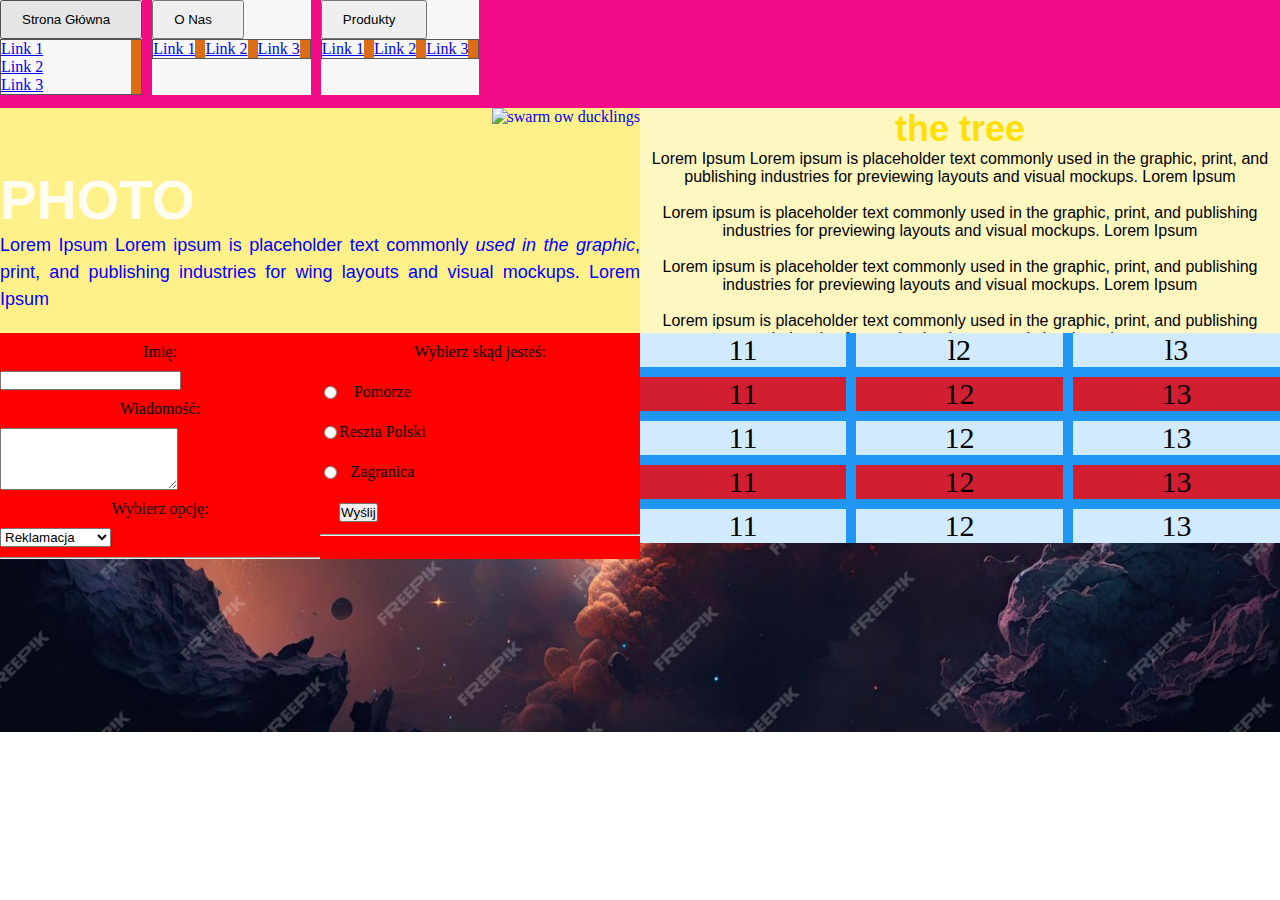
==== index2.html @ f8390ab8 "nowy commit" ====
<!DOCTYPE html>>

<html>

<head>
  <meta charset="UTF-8">
  <title>Our fist webpage</title>
    <link rel="stylesheet" type="text/css" href="style3.css">
    <script type="text/javascript" src="code.js"></script>


</head>

<body>
 

  <div class="container">

    

    <div class="bottom-left">
     
     
     
      <div class="sidebar"></div>
      

     



    <div class="nav">
        <nav>
          <ul>
            <li>
              <button class="dropdown-btn">Strona Główna
                <i class="fa fa-caret-down"></i>
              </button>
              <ul class="hidden-links">
                <li><a href="#">Link 1</a></li>
                <li><a href="#">Link 2</a></li>
                <li><a href="#">Link 3</a></li>
              </ul>
            </li>
            <li>
              <button class="dropdown-btn">O Nas
                <i class="fa fa-caret-down"></i>
              </button>
              <ul class="hidden-links">
                <li><a href="#">Link 1</a></li>
                <li><a href="#">Link 2</a></li>
                <li><a href="#">Link 3</a></li>
              </ul>
            </li>
            <li>
              <button class="dropdown-btn">Produkty
                <i class="fa fa-caret-down"></i>
              </button>
              <ul class="hidden-links">
                <li><a href="#">Link 1</a></li>
                <li><a href="#">Link 2</a></li>
                <li><a href="#">Link 3</a></li>
              </ul>
            </li>
          </ul>
        </nav>
      </div>
        
      </div>
    



    
    <div class="scroll">

      <div class="top">

        <div class="photo-content">
          <a href="https://www.parkerphotographic.com" target"_blank"><img src="https://upload.wikimedia.org/wikipedia/commons/thumb/8/8e/Rubber_duckies_So_many_ducks.jpg/800px-Rubber_duckies_So_many_ducks.jpg" alt="swarm ow ducklings"></a>
        </div>

        </a>
        <h1>PHOTO</h1>
        <p class="photo">

          Lorem Ipsum
          Lorem ipsum is placeholder text commonly <em>used in the graphic</em>, print, and publishing industries for
          <previe></previe>wing layouts and visual mockups. Lorem Ipsum

        </p>
      </div>

      <div class="bottom-right">
        <h2>the tree</h2>
        <p class="main-text">
          Lorem Ipsum
          Lorem ipsum is placeholder text commonly used in the graphic, print, and publishing industries for previewing layouts and visual mockups. Lorem Ipsum<br><br>
          Lorem ipsum is placeholder text commonly used in the graphic, print, and publishing industries for previewing layouts and visual mockups. Lorem Ipsum<br><br>
          Lorem ipsum is placeholder text commonly used in the graphic, print, and publishing industries for previewing layouts and visual mockups. Lorem Ipsum<br><br>
          Lorem ipsum is placeholder text commonly used in the graphic, print, and publishing industries for previewing layouts and visual mockups.
      </div>
      <div class="form-whole">

        <div class="form-left">
      
      <form action="przetwarzanie_formularza.php" method="post">
        <label for="imie">Imię:</label>
        <input type="text" id="imie" name="imie" required>

        <label for="wiadomosc">Wiadomość:</label>
        <textarea id="wiadomosc" name="wiadomosc" rows="4" required></textarea>

        <label for="wybor">Wybierz opcję:</label>
        <select id="wybor" name="wybor">
          <option value="opcja_a">Reklamacja</option>
          <option value="opcja_b">Oferta hurtowa</option>
          <option value="opcja_c">Dostawa</option>
        </select>
        <hr>

      </div>

      <div class="form-right">
        <label for="wybor">Wybierz skąd jesteś:</label>
        <table>
          <tr>
            <th><label for="opcja_a"></label></th>
            <td><input type="radio" id="opcja_a" name="opcja" value="A"></td>
            <td class="align-right"><label for="opcja_a">Pomorze</label></td>
          </tr>
          <tr>
            <th><label for="opcja_b"></label></th>
            <td><input type="radio" id="opcja_b" name="opcja" value="B"></td>
            <td class="align-right"><label for="opcja_b">Reszta Polski</label></td>
          </tr>
          <tr>
            <th><label for="opcja_c"></label></th>
            <td><input type="radio" id="opcja_c" name="opcja" value="C"></td>
            <td class="align-right"><label for="opcja_c">Zagranica</label></td>
          </tr>
          <tr>
            <th><label for="wiadomosc"></label></th>
            <td></td>
            <td><input class="align-left" type="submit" value="Wyślij"></td>
          </tr>
        </table>
        <hr>
      </form>
    </div>
      </div>
      
      <div class="grid-container">
        <div class="item1">11</div>
        <div class="item2">l2</div>
        <div class="item3">l3</div>
        <div class="item4">11</div>
        <div class="item5">12</div>
        <div class="item6">13</div>
        <div class="item7">11</div>
        <div class="item8">12</div>
        <div class="item9">13</div>
        <div class="item10">11</div>
        <div class="item11">12</div>
        <div class="item12">13</div>
        <div class="item13">11</div>
        <div class="item14">12</div>
        <div class="item15">13</div>
      </div>
    </div>

    

  </div>
  <footer>
    <p>&copy; 2023 PJATK Moja Strona WWW nr studenta s19323</p>
  </footer>
  
</body>

</html>
---- style3.css ----
/* Resetowanie stylów */
* {
    margin: 0;
    padding: 0;
    box-sizing: border-box;
  }
  
/*style przeniesione z indexu*/
  body {
    background-image: url('zd.jpg'); 
    background-size: cover;
    background-repeat: no-repeat;
  }

  /* Kolorystyka i styl dla nagłówków i paragrafów */
  h1, h2, h3 {
    font-family: Arial, sans-serif;
    overflow: hidden;
  }
  
  h1 {
    color: #fffdf0;
    font-size: 55px;
  }
  
  h2 {
    color: #ffdf09;
    font-size: 36px;
  }
  
  h3 {
    color: #ffdf09;
    font-size: 18px;
  }
  
  p {
    font-size: 16px;
    font-family: Arial, sans-serif;
  }
  
  .photo {
    font-family: Arial, Helvetica, sans-serif;
    font-size: 18px;
    line-height: 1.5em;
    text-align: justify;
    color: blue;
  }
  
  .text {
    font-family: Arial, Helvetica, sans-serif;
    font-size: 16px;
    color: #ffdf09;
  }
  
  .sidebar-text {
    font-family: Arial, sans-serif;
    font-size: 12px;
    color: black;
    overflow: hidden;
  }
  
  /* Układ strony */
  .container {
    width: 100%; /* Rozciągnij kontener na całą szerokość okna przeglądarki */
    display: flex; /* Użyj flexbox do układu sekcji obok siebie */
  
  }
  
  /* Sekcje strony */
  .top {
    background-color: #fff08a;
    overflow: hidden;
    width: 50%;
    height: 50%;

    float: left;
    position: relative;
    left: 0px;
    top:20%;
  }
  
  .bottom-right {
    background-color: #fff7c0;
    width: 50%;
    height: 50%;
    overflow: hidden;
    float: right;
    text-align: center;
    padding: 0px;    
    position: relative;
    top:20%;

  }
  
  
  
  /* Obrazki */
  img {
    max-width: 41%;
    height: auto;
    float: right;
  }
  
  .photo-content {
    padding: 0 0 60px 0;
  }
  
  
  
  /* Układ siatki */
  .grid-container {
    display: grid;
    grid-template-columns: auto auto auto;
    gap: 10px;
    background-color: #2196f3;
    padding: 0;
    width: 50%;
    float: right;
    overflow: hidden;
    float: right;
    position: relative;
    top:20%; 
  }
  
  .grid-container > div {
    background-color: rgba(255, 255, 255, 0.8);
    text-align: center;
    padding: 0;
    font-size: 30px;
    position: sticky;

  }
  
  /* Zmiana koloru tła co drugiego wiersza w trzech kolumnach */
  .grid-container > div:nth-child(6n+4),
  .grid-container > div:nth-child(6n+5),
  .grid-container > div:nth-child(6n+6) {
    background-color: rgba(255, 0, 0, 0.8); /* Tutaj możesz zmienić kolor tła na inny */
  }
  
  /* Formularz */
  .form-whole {
    text-align: center;
    margin-top: 0px;
    width: 50%;
    float: left;
    background-color: red;
    position: relative;
    top:20%; 
    left: 0px;


    
  }
  
  .form-left{
    width: 50%;
    float: left;
    background-color: red;
  }
  .form-right{
    width: 50%;
    float: right;
    background-color: red;
  }
  
  label, input, textarea, select {
    display: block;
    margin: 10px 0;
  }
  
  .sidebar {
    background-color: #f30c87;
    width: 100%;
    float: left;
    opacity: 0.5;
    background-image: url('zd.jpg');
  
  }
  
  .bottom-left {
    background-size: cover;
    background-position: center;
    background-color: #f30c87;
    margin-left: 0;
    width: 100%;
    height: 20%;
    position: absolute;
    top: 0;
    left: 0;
  
    
  }
  
  
  
  
  
  .nav ul {
    list-style-type: none;
    padding: 0;
    display: flex;
    flex-direction: row; /* Zmień flex-direction na "row" */
  }
  
  li {
    position: relative;
    background: #f8f8f8;
    cursor: pointer;
    transition: background 0.3s ease;
    margin-right: 10px; /* Dodaj odstęp między przyciskami */
  }
  
  .nav .dropdown-btn {
    display: flex;
    align-items: center;
    justify-content: space-between;
    color: #000;
    padding: 10px 20px;
    text-decoration: none;
    /* Usuń "width: 100%;" */
  }
  
  .hidden-links {
    display: none;
    color: #c51b1b;
    padding: 10px 20px;
    text-decoration: none;
    background-color: #da6d15;
    border: 1px solid #555;
  }
  
  li:hover .hidden-links {
    display: flex;
    flex-direction: column;
  }
  
  .fa-caret-down {
    padding-left: 10px;
  }
  
  
  
  footer {
    text-align: center;
    margin-top: 20px;
    width: 100%; /* Rozciągnij stopkę na całą szerokość strony */
    clear: both; /* Dodaj clear:both, aby umieścić stopkę pod innymi elementami */
    background-color: green;
  }
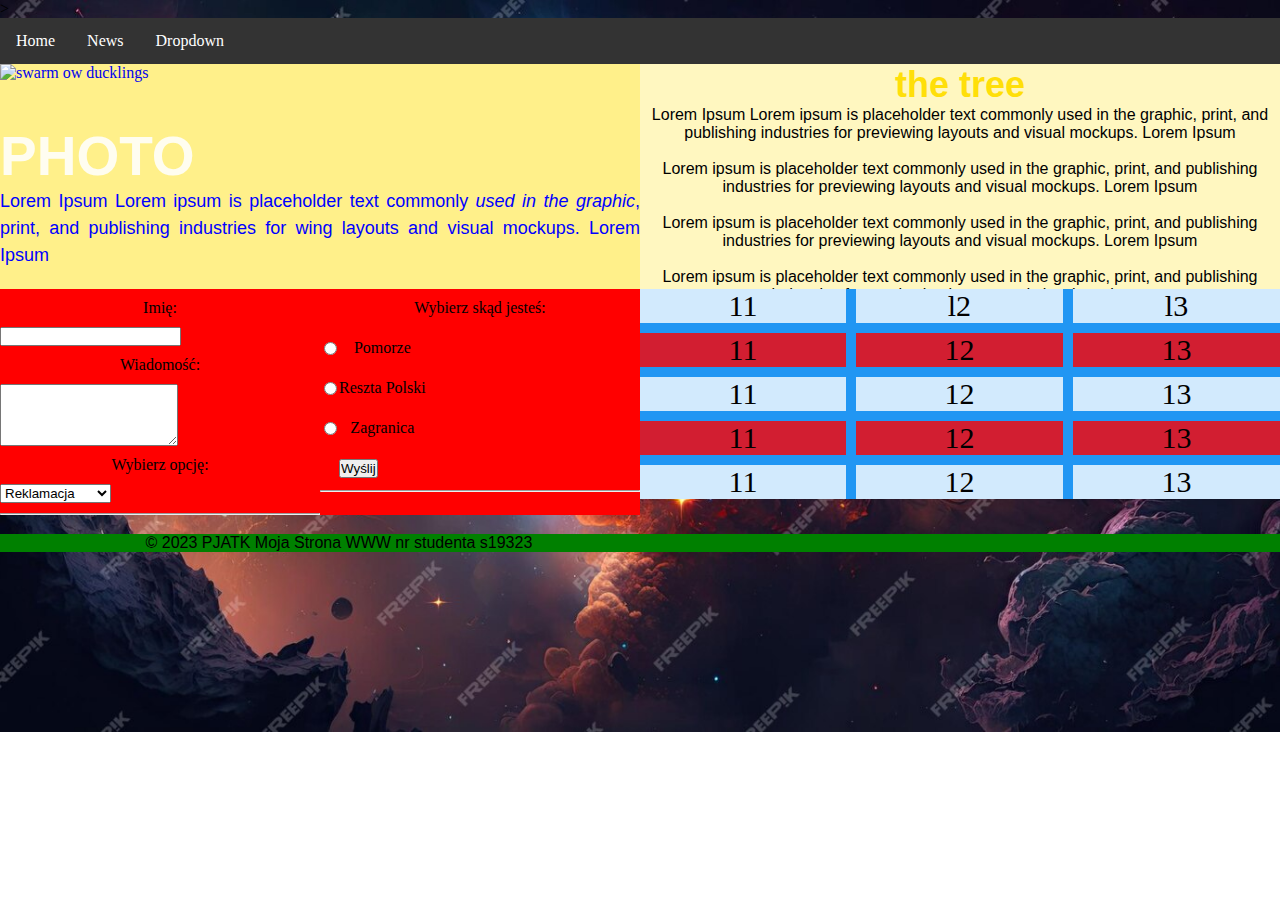
==== commit cc283f67: "update" ====
--- a/index2.html
+++ b/index2.html
@@ -4,6 +4,8 @@
 
 <head>
   <meta charset="UTF-8">
+  <meta name="viewport" content="width=device-width, initial-scale=1.0">
+
   <title>Our fist webpage</title>
     <link rel="stylesheet" type="text/css" href="style3.css">
     <script type="text/javascript" src="code.js"></script>
@@ -12,6 +14,7 @@
 </head>
 
 <body>
+  
  
 
   <div class="container">
@@ -29,41 +32,37 @@
 
 
 
-    <div class="nav">
-        <nav>
-          <ul>
-            <li>
-              <button class="dropdown-btn">Strona Główna
-                <i class="fa fa-caret-down"></i>
-              </button>
-              <ul class="hidden-links">
-                <li><a href="#">Link 1</a></li>
-                <li><a href="#">Link 2</a></li>
-                <li><a href="#">Link 3</a></li>
-              </ul>
-            </li>
-            <li>
-              <button class="dropdown-btn">O Nas
-                <i class="fa fa-caret-down"></i>
-              </button>
-              <ul class="hidden-links">
-                <li><a href="#">Link 1</a></li>
-                <li><a href="#">Link 2</a></li>
-                <li><a href="#">Link 3</a></li>
-              </ul>
-            </li>
-            <li>
-              <button class="dropdown-btn">Produkty
-                <i class="fa fa-caret-down"></i>
-              </button>
-              <ul class="hidden-links">
-                <li><a href="#">Link 1</a></li>
-                <li><a href="#">Link 2</a></li>
-                <li><a href="#">Link 3</a></li>
-              </ul>
-            </li>
-          </ul>
-        </nav>
+      <div class="navbar">
+        <div class="dropdown">
+          <button class="dropbtn">Home 
+            <i class="fa fa-caret-down"></i>
+          </button>
+          <div class="dropdown-content">
+            <a href="#">Link 1</a>
+            <a href="#">Link 2</a>
+            <a href="#">Link 3</a>
+          </div>
+        </div>
+        <div class="dropdown">
+          <button class="dropbtn">News 
+            <i class="fa fa-caret-down"></i>
+          </button>
+          <div class="dropdown-content">
+            <a href="#">Link 1</a>
+            <a href="#">Link 2</a>
+            <a href="#">Link 3</a>
+          </div>
+        </div>
+        <div class="dropdown">
+          <button class="dropbtn">Dropdown 
+            <i class="fa fa-caret-down"></i>
+          </button>
+          <div class="dropdown-content">
+            <a href="#">Link 1</a>
+            <a href="#">Link 2</a>
+            <a href="#">Link 3</a>
+          </div>
+        </div> 
       </div>
         
       </div>
--- a/style3.css
+++ b/style3.css
@@ -4,6 +4,8 @@
     padding: 0;
     box-sizing: border-box;
   }
+
+  
   
 /*style przeniesione z indexu*/
   body {
@@ -44,12 +46,19 @@
     line-height: 1.5em;
     text-align: justify;
     color: blue;
+    flex-wrap: wrap;
+    position: flex;
+
   }
   
   .text {
     font-family: Arial, Helvetica, sans-serif;
     font-size: 16px;
     color: #ffdf09;
+    flex-wrap: wrap;
+    position: flex;
+
+
   }
   
   .sidebar-text {
@@ -57,13 +66,26 @@
     font-size: 12px;
     color: black;
     overflow: hidden;
-  }
+    flex-wrap: wrap;
+    position: flex;
+
+
+  }
+  @media screen and (max-width: 1000px) {
+    .container {
+        flex-direction: column;
+        width: 100%;
+    }
+}
   
   /* Układ strony */
   .container {
     width: 100%; /* Rozciągnij kontener na całą szerokość okna przeglądarki */
     display: flex; /* Użyj flexbox do układu sekcji obok siebie */
-  
+    flex-wrap: wrap;
+    position: flex;
+    display:flex;
+
   }
   
   /* Sekcje strony */
@@ -72,9 +94,9 @@
     overflow: hidden;
     width: 50%;
     height: 50%;
-
-    float: left;
-    position: relative;
+    flex-wrap: wrap;
+    position: flex;
+    float: left;
     left: 0px;
     top:20%;
   }
@@ -87,8 +109,10 @@
     float: right;
     text-align: center;
     padding: 0px;    
-    position: relative;
+    position: flex;
     top:20%;
+    flex-wrap: wrap;
+
 
   }
   
@@ -96,9 +120,12 @@
   
   /* Obrazki */
   img {
-    max-width: 41%;
+    width: 100%;
     height: auto;
     float: right;
+    flex-wrap: wrap;
+    position: flex;
+
   }
   
   .photo-content {
@@ -118,8 +145,10 @@
     float: right;
     overflow: hidden;
     float: right;
-    position: relative;
+    position: flex;
     top:20%; 
+    flex-wrap: wrap;
+
   }
   
   .grid-container > div {
@@ -127,7 +156,10 @@
     text-align: center;
     padding: 0;
     font-size: 30px;
-    position: sticky;
+    flex-wrap: wrap;
+    position: flex;
+
+
 
   }
   
@@ -145,9 +177,11 @@
     width: 50%;
     float: left;
     background-color: red;
-    position: relative;
+    position: flex;
     top:20%; 
     left: 0px;
+    flex-wrap: wrap;
+
 
 
     
@@ -185,9 +219,11 @@
     margin-left: 0;
     width: 100%;
     height: 20%;
-    position: absolute;
+    position: flex;
     top: 0;
     left: 0;
+    flex-wrap: wrap;
+
   
     
   }
@@ -196,55 +232,87 @@
   
   
   
-  .nav ul {
-    list-style-type: none;
-    padding: 0;
-    display: flex;
-    flex-direction: row; /* Zmień flex-direction na "row" */
-  }
-  
-  li {
-    position: relative;
-    background: #f8f8f8;
-    cursor: pointer;
-    transition: background 0.3s ease;
-    margin-right: 10px; /* Dodaj odstęp między przyciskami */
-  }
-  
-  .nav .dropdown-btn {
-    display: flex;
-    align-items: center;
-    justify-content: space-between;
-    color: #000;
-    padding: 10px 20px;
+  .navbar {
+    overflow: hidden;
+    background-color: #333;
+  }
+  
+  .navbar a {
+    float: left;
+    font-size: 16px;
+    color: white;
+    text-align: center;
+    padding: 14px 16px;
     text-decoration: none;
-    /* Usuń "width: 100%;" */
-  }
-  
-  .hidden-links {
+  }
+  
+  .dropdown {
+    float: left;
+    overflow: hidden;
+  }
+  
+  .dropdown .dropbtn {
+    font-size: 16px;  
+    border: none;
+    outline: none;
+    color: white;
+    padding: 14px 16px;
+    background-color: inherit;
+    font-family: inherit;
+    margin: 0;
+  }
+  
+  .navbar a:hover, .dropdown:hover .dropbtn {
+    background-color: red;
+  }
+  
+  .dropdown-content {
     display: none;
-    color: #c51b1b;
-    padding: 10px 20px;
+    position: absolute;
+    background-color: #f9f9f9;
+    min-width: 160px;
+    box-shadow: 0px 8px 16px 0px rgba(0,0,0,0.2);
+    z-index: 1;
+  }
+  
+  .dropdown-content a {
+    float: none;
+    color: black;
+    padding: 12px 16px;
     text-decoration: none;
-    background-color: #da6d15;
-    border: 1px solid #555;
-  }
-  
-  li:hover .hidden-links {
-    display: flex;
-    flex-direction: column;
-  }
-  
-  .fa-caret-down {
-    padding-left: 10px;
+    display: block;
+    text-align: left;
+  }
+  
+  .dropdown-content a:hover {
+    background-color: #ddd;
+  }
+  
+  .dropdown:hover .dropdown-content {
+    display: block;
   }
   
   
   
   footer {
     text-align: center;
+    display: grid;
+    bottom: 0;
+    left: 0;
+    grid-template-columns: auto auto auto; /* Podziel stopkę na trzy kolumny o równej szerokości */
+    grid-column-gap: 10px;
     margin-top: 20px;
     width: 100%; /* Rozciągnij stopkę na całą szerokość strony */
     clear: both; /* Dodaj clear:both, aby umieścić stopkę pod innymi elementami */
     background-color: green;
+    position: flex;
+
+    flex-wrap: wrap;
+
+    
+   }
+
+  .footer > * {
+    padding: 10px;
+    border: 1px solid white; /* Dodaj obramowanie dla każdego elementu w stopce */
   }